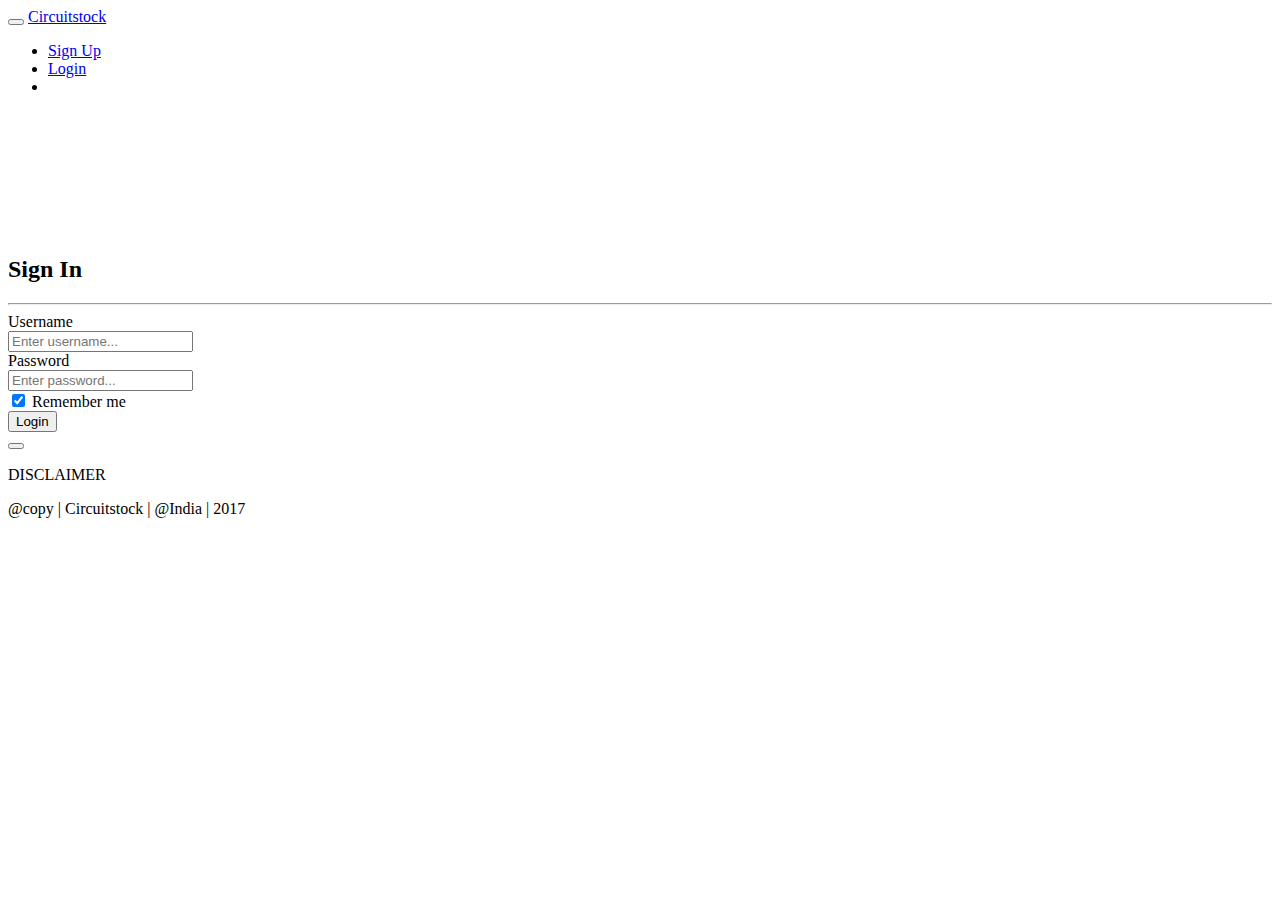
==== html/new_login.html @ d67e239f "Update new_login.html" ====
<!DOCTYPE html>
<html lang="en">
    <head>
            <meta charset="utf-8">
            <meta http-equiv="X-UA-Compatible" content="IE=edge">
            <meta name="viewport" content="width=device-width, initial-scale=1"> 
            
            <title>Circuitstock SignUp/Login</title>
            
            <link href="../css/bootstrap.min.css" rel="stylesheet">
            <link href="../css/bootstrap-theme.min.css" rel="stylesheet" />

            <!--<link rel="stylesheet" href="https://maxcdn.bootstrapcdn.com/bootswatch/3.3.6/superhero/bootstrap.min.css" />-->
            <link rel="stylesheet" type="text/css" href="..\css\style.css">
            <link rel="stylesheet" href="../font-awesome/css/font-awesome.min.css">
            <link href="https://fonts.googleapis.com/css?family=Handlee|Lemonada|Open+Sans" rel="stylesheet">
    


        <script type="text/javascript">
           
            function validateForm() {
    var x = document.forms["myForm"]["username"].value;
    if (x == "") {
        alert("Name must be filled out");
        
        return false;
    }
}

        </script>

    </head>
    <body class="my-body">
        <nav class="my-navbar navbar navbar-inverse navbar-fixed-top">
            <div class="container">
                <div class="navbar-header">
                    <button type="button" class="navbar-toggle" data-toggle="collapse" data-target="#myNavbar">
                        <span class="icon-bar"></span>
                        <span class="icon-bar"></span>
                        <span class="icon-bar"></span>                        
                    </button>
                    <a class="navbar-brand" href="#">Circuitstock</a>
                </div>
                <div class="mn-menu collapse navbar-collapse" id="myNavbar">
                    <ul class="nav navbar-nav navbar-right">
                        <li><a href="..\html\new_sign.html"><span class="glyphicon glyphicon-user" ></span> Sign Up</a></li>
                        <li><a href="..\html\new_login.html"><span class="glyphicon glyphicon-log-in"></span> Login</a></li>
                        <li><a href="#mymodal"><span class="fa fa-facebook-official" aria-hidden="true"></span></a></li>
                    </ul>
                </div>
            </div>
        </nav>
        
        <p></br></br></br></br></br></p>
        <!--<div class="jumbotron" id="box-wrapper">-->
        <div id ="frm" class="my-container container">
        <div class="row">
            <div class="  col-md-3">
            </div>
            <div class="col-md-6">
                <p><br></p>
                <div class="my-panel panel panel-default">
                    <div class="panel-body">
                        <div class="text-center"><h2>Sign In</h2></div>
                        <div class=" divider" ><hr ></div>
                        <form method="POST" action="" onsubmit="return validateForm()" name="myForm">
                        <div class="form-group">
                            <label for="exampleInputEmail1">Username</label>
                                <div class="input-group">
                                    <span class="input-group-addon" id="basic-addon1"><i class="glyphicon glyphicon-user "></i></span>
                                    <input type="email" name="username" class="form-control" placeholder="Enter username..." aria-describedby="basic-addon1">
                                    <div id="name_error" class="val_error"></div>
                                </div>
                        </div>
                        <div class="form-group">
                            <label for="user_password">Password</label>
                                <div class="input-group">
                                    <span class="input-group-addon" id="basic-addon1"><i class="glyphicon glyphicon-lock"></i></span>
                                    <input type="password" id="user_password" name="u_pswd" class="form-control" placeholder="Enter password..." aria-describedby="basic-addon1" required>
                                </div>
                        </div>
                        <div class="checkbox">
                            <label>
                            <input type="checkbox" checked> Remember me
                            </label>
                        </div>
                        <button type="submit" class="btn btn-primary">Login<span class="glyphicon glyphicon-send"></span></button>
                        </form>
                       
                    </div>
                </div>
            </div>
            <div class=" my col-md-3">
                                
            </div>
            
        </div>
        </div>
        

        <nav class="my-navbar navbar navbar-inverse navbar-fixed-bottom">
            <div class="container">
                <div class="navbar-header">
                    <button type="button" class="navbar-toggle" data-toggle="collapse" data-target="#myNavbar">
                        <span class="icon-bar"></span>
                        <span class="icon-bar"></span>
                        <span class="icon-bar"></span>                        
                    </button>
                    
                </div>
                
                <div class="navbar-text pull-left">
                    <p>DISCLAIMER</p>
                    <p> @copy | Circuitstock | @India | 2017</p>
                </div>
                <div class="navbar-text pull-right">
                    <a href=""><i class="fa fa-facebook-official fa-2x" aria-hidden="true"></i></a>
                </div>
            </div>
        </nav>

<!-- jQuery (necessary for Bootstrap's JavaScript plugins) -->
    <script src="https://ajax.googleapis.com/ajax/libs/jquery/1.12.4/jquery.min.js"></script>
    <!-- Include all compiled plugins (below), or include individual files as needed -->
    <script src="js/bootstrap.min.js"></script>
    </body>
</html>
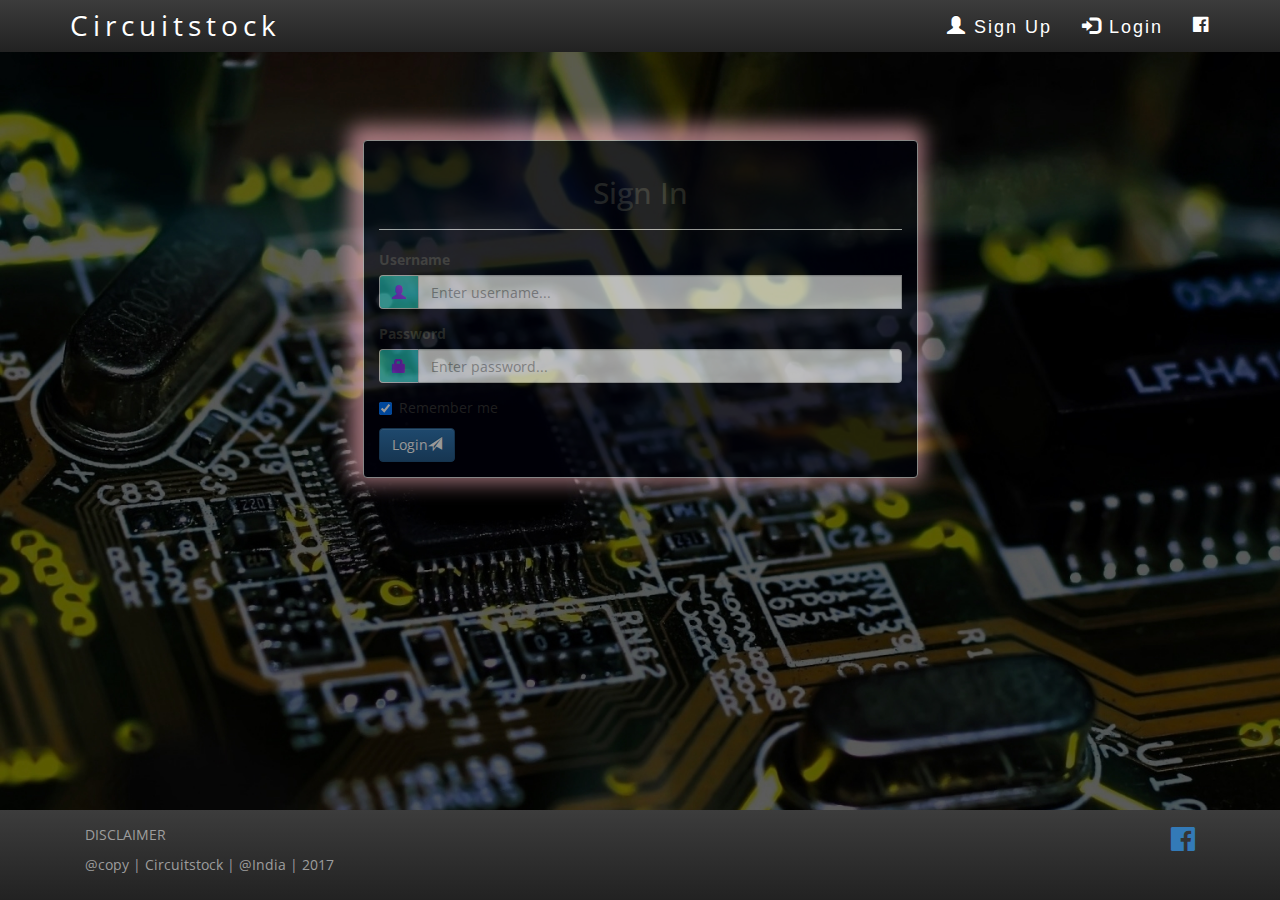
==== commit fe101cb7: "circuitstock_l" ====
--- a/html/new_login.html
+++ b/html/new_login.html
@@ -127,7 +127,7 @@
     </body>
 </html>
 
+<!--addinfg javascript-->
 
 
 
-
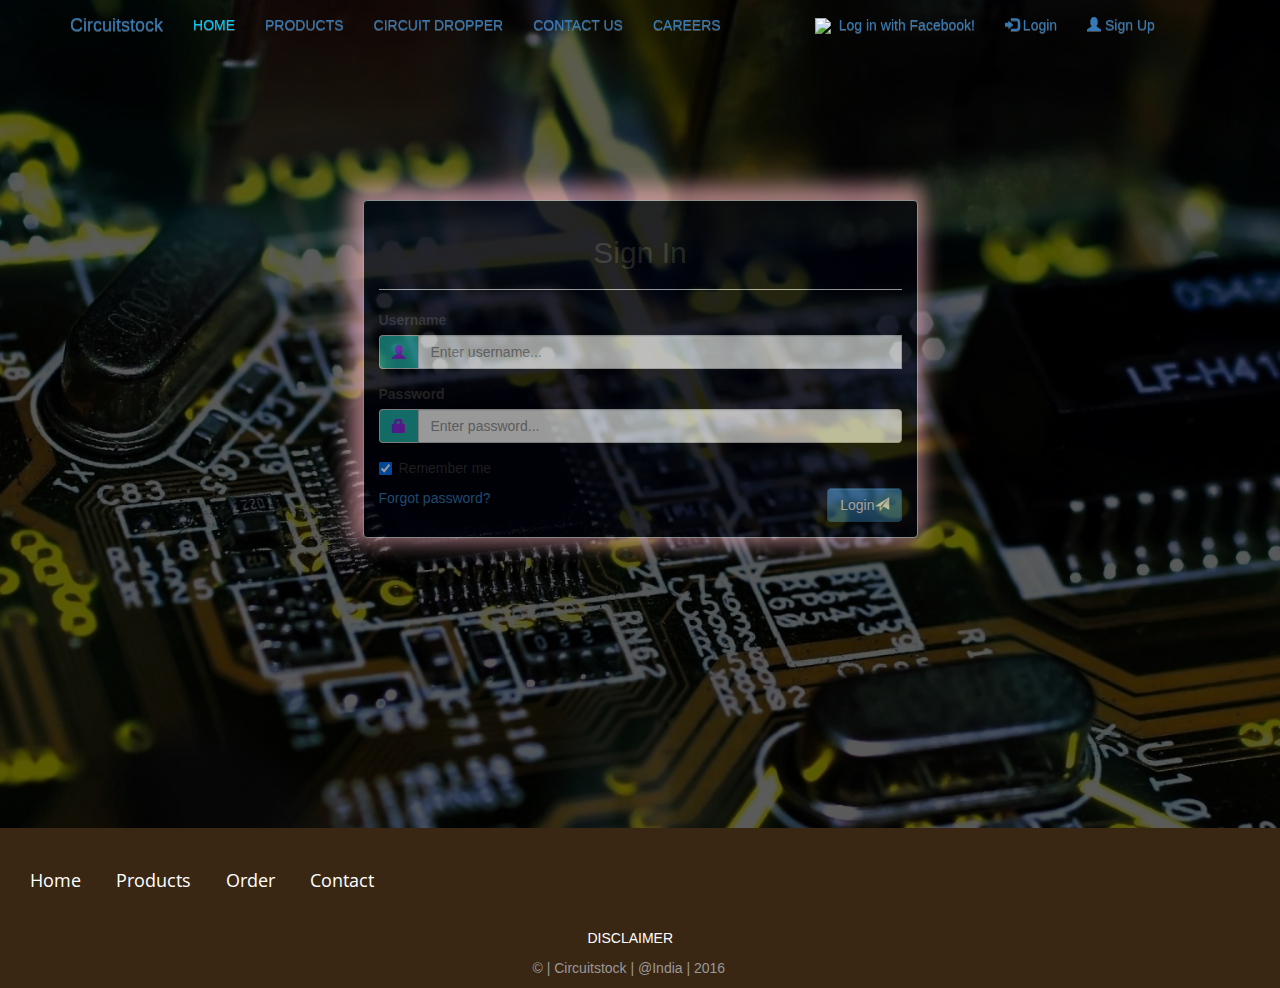
==== commit 39b91e5a: "Update new_login.html" ====
--- a/html/new_login.html
+++ b/html/new_login.html
@@ -10,51 +10,45 @@
             <link href="../css/bootstrap.min.css" rel="stylesheet">
             <link href="../css/bootstrap-theme.min.css" rel="stylesheet" />
 
-            <!--<link rel="stylesheet" href="https://maxcdn.bootstrapcdn.com/bootswatch/3.3.6/superhero/bootstrap.min.css" />-->
             <link rel="stylesheet" type="text/css" href="..\css\style.css">
-            <link rel="stylesheet" href="../font-awesome/css/font-awesome.min.css">
-            <link href="https://fonts.googleapis.com/css?family=Handlee|Lemonada|Open+Sans" rel="stylesheet">
-    
-
-
-        <script type="text/javascript">
-           
-            function validateForm() {
-    var x = document.forms["myForm"]["username"].value;
-    if (x == "") {
-        alert("Name must be filled out");
-        
-        return false;
-    }
-}
-
-        </script>
-
+            <link href='https://fonts.googleapis.com/css?family=Source+Sans+Pro:400,300' rel='stylesheet' type='text/css'/>
+		    <link href='https://fonts.googleapis.com/css?family=Open+Sans+Condensed:300' rel='stylesheet' type='text/css'/>
+		    <link href="https://fonts.googleapis.com/css?family=Lobster" rel="stylesheet"/>
+            <link href="https://fonts.googleapis.com/css?family=Roboto" rel="stylesheet">
     </head>
     <body class="my-body">
-        <nav class="my-navbar navbar navbar-inverse navbar-fixed-top">
-            <div class="container">
-                <div class="navbar-header">
-                    <button type="button" class="navbar-toggle" data-toggle="collapse" data-target="#myNavbar">
-                        <span class="icon-bar"></span>
-                        <span class="icon-bar"></span>
-                        <span class="icon-bar"></span>                        
-                    </button>
-                    <a class="navbar-brand" href="#">Circuitstock</a>
-                </div>
-                <div class="mn-menu collapse navbar-collapse" id="myNavbar">
-                    <ul class="nav navbar-nav navbar-right">
-                        <li><a href="..\html\new_sign.html"><span class="glyphicon glyphicon-user" ></span> Sign Up</a></li>
-                        <li><a href="..\html\new_login.html"><span class="glyphicon glyphicon-log-in"></span> Login</a></li>
-                        <li><a href="#mymodal"><span class="fa fa-facebook-official" aria-hidden="true"></span></a></li>
-                    </ul>
-                </div>
-            </div>
-        </nav>
+
+        <nav class="navbar navbar-fixed-top">
+		  <div class="container">
+			<!-- Brand and toggle get grouped for better mobile display -->
+			<div class="navbar-header">
+			  <button type="button" class="navbar-toggle collapsed" data-toggle="collapse" data-target="#bs-example-navbar-collapse-1" aria-expanded="false">
+				<span class="sr-only">Toggle navigation</span>
+				<span class="icon-bar"></span>
+				<span class="icon-bar"></span>
+				<span class="icon-bar"></span>
+			  </button>
+			  <a class="navbar-brand brnd"  href="index.php">Circuitstock</a>
+			</div>
+
+			<!-- Collect the nav links, forms, and other content for toggling -->
+			<div class="collapse navbar-collapse smallnav" id="bs-example-navbar-collapse-1">
+			    <ul class="nav navbar-nav" style="width:87%">
+                    <li class="active"><a class="navlink" href="index.php" style="color:#00ccff;">HOME <span class="sr-only">(current)</span></a></li>
+                    <li><a class="navlink" href="products.php">PRODUCTS</a></li>
+                    <li><a class="navlink"  href="dropper.php">CIRCUIT DROPPER</a></li>
+                    <li><a class="navlink" href="contact.php">CONTACT US</a></li>
+                    <li><a class="navlink" href="careers/intern.html">CAREERS</a></li>
+                    <li class="pull-right"><a href="..\html\sign.html"><span class="glyphicon glyphicon-user"></span> Sign Up</a></li>
+                    <li class="pull-right"><a href="..\html\login.html"><span class="glyphicon glyphicon-log-in"></span> Login</a></li>
+                    <li class="pull-right"><a  href="https://www.facebook.com/v2.8/dialog/oauth?client_id=209208062865425&state=cc0e7f0869fbcce384b23c48f10e077e&response_type=code&sdk=php-sdk-5.0.0&redirect_uri=http%3A%2F%2Fwww.circuitstock.com%2F&scope=email"><img src="../images/fb.png" style="height:20px; weight:20px;"/>&nbsp Log in with Facebook!</a>				</li>
+			    </ul>
+			</div><!-- /.navbar-collapse -->
+		  </div><!-- /.container-fluid -->
+		</nav>
         
-        <p></br></br></br></br></br></p>
-        <!--<div class="jumbotron" id="box-wrapper">-->
-        <div id ="frm" class="my-container container">
+        <p></br></br></br></br></br><br><br><br></p>
+        <div class="container">
         <div class="row">
             <div class="  col-md-3">
             </div>
@@ -62,30 +56,31 @@
                 <p><br></p>
                 <div class="my-panel panel panel-default">
                     <div class="panel-body">
-                        <div class="text-center"><h2>Sign In</h2></div>
+                        <div class="text-center heading"><h2>Sign In</h2></div>
                         <div class=" divider" ><hr ></div>
-                        <form method="POST" action="" onsubmit="return validateForm()" name="myForm">
-                        <div class="form-group">
-                            <label for="exampleInputEmail1">Username</label>
-                                <div class="input-group">
-                                    <span class="input-group-addon" id="basic-addon1"><i class="glyphicon glyphicon-user "></i></span>
-                                    <input type="email" name="username" class="form-control" placeholder="Enter username..." aria-describedby="basic-addon1">
-                                    <div id="name_error" class="val_error"></div>
-                                </div>
-                        </div>
-                        <div class="form-group">
-                            <label for="user_password">Password</label>
-                                <div class="input-group">
-                                    <span class="input-group-addon" id="basic-addon1"><i class="glyphicon glyphicon-lock"></i></span>
-                                    <input type="password" id="user_password" name="u_pswd" class="form-control" placeholder="Enter password..." aria-describedby="basic-addon1" required>
-                                </div>
-                        </div>
-                        <div class="checkbox">
-                            <label>
-                            <input type="checkbox" checked> Remember me
-                            </label>
-                        </div>
-                        <button type="submit" class="btn btn-primary">Login<span class="glyphicon glyphicon-send"></span></button>
+                        <form method="POST" action="" class="myForm">
+                            <div class="form-group">
+                                <label for="E-mail">Username</label>
+                                    <div class="input-group">
+                                        <span class="input-group-addon" id="basic-addon1"><i class="glyphicon glyphicon-user "></i></span>
+                                        <input type="email" id="E-mail" name="username" class="form-control" placeholder="Enter username..." aria-describedby="basic-addon1">
+                                        <div id="name_error" class="val_error"></div>
+                                    </div>
+                            </div>
+                            <div class="form-group">
+                                <label for="user_password">Password</label>
+                                    <div class="input-group">
+                                        <span class="input-group-addon" id="basic-addon1"><i class="glyphicon glyphicon-lock"></i></span>
+                                        <input type="password" id="user_password" name="u_pswd" class="form-control" placeholder="Enter password..." aria-describedby="basic-addon1" required>
+                                    </div>
+                            </div>
+                            <div class="checkbox">
+                                <label>
+                                <input type="checkbox" checked> Remember me
+                                </label>
+                            </div>
+                            <button type="submit" class="btn btn-primary" style="float:right;">Login<span class="glyphicon glyphicon-send"></span></button>
+                            <a href="" target="_blank" style="float:left;">Forgot password?</a>
                         </form>
                        
                     </div>
@@ -97,28 +92,34 @@
             
         </div>
         </div>
+
+        <p><br><br><br><br><br><br><br><br><br><br><br><br><br></p>
         
+ <!-- ====================================================== FOOTER =======================================================-->
+		<div style="width:100%;">
+		<div class="row" style="background-color:#392714; margin-right:0px;" ><br><br>
+		
+			<div class="col-sm-12"style="font-size:18px; font-family: 'Open Sans Condensed', sans-serif;">
+			 <a href="index.php" style="color:white"><span style="margin-left:30px;">Home</span></a>
+			 <a href="products.php" style="color:white"><span style="margin-left:30px;">Products</span></a>
+			 <a href="dropper.php" style="color:white"><span style="margin-left:30px;">Order </span></a>
+			 <a href="contact.php" style="color:white"><span style="margin-left:30px;">Contact</span></a>
+			</div>
+			
+			</br></br></br>
+			
+			<div style="width:90px;margin-left:auto; margin-right:auto;">			
+				<p><a href="#" style="color:white">  DISCLAIMER</a> </p>				
+			</div>
+	
+			<div style="width:200px;margin-left:auto; margin-right:auto;">					
+				<p style="color:#999999; ">  &copy; | Circuitstock | @India | 2016</p>	
+			</div>
+			
+		</div>
+		</div>
 
-        <nav class="my-navbar navbar navbar-inverse navbar-fixed-bottom">
-            <div class="container">
-                <div class="navbar-header">
-                    <button type="button" class="navbar-toggle" data-toggle="collapse" data-target="#myNavbar">
-                        <span class="icon-bar"></span>
-                        <span class="icon-bar"></span>
-                        <span class="icon-bar"></span>                        
-                    </button>
-                    
-                </div>
-                
-                <div class="navbar-text pull-left">
-                    <p>DISCLAIMER</p>
-                    <p> @copy | Circuitstock | @India | 2017</p>
-                </div>
-                <div class="navbar-text pull-right">
-                    <a href=""><i class="fa fa-facebook-official fa-2x" aria-hidden="true"></i></a>
-                </div>
-            </div>
-        </nav>
+<!--======================================================= FOOTER ENDS =======================================================-->
 
 <!-- jQuery (necessary for Bootstrap's JavaScript plugins) -->
     <script src="https://ajax.googleapis.com/ajax/libs/jquery/1.12.4/jquery.min.js"></script>
@@ -127,7 +128,4 @@
     </body>
 </html>
 
-<!--addinfg javascript-->
 
-
-
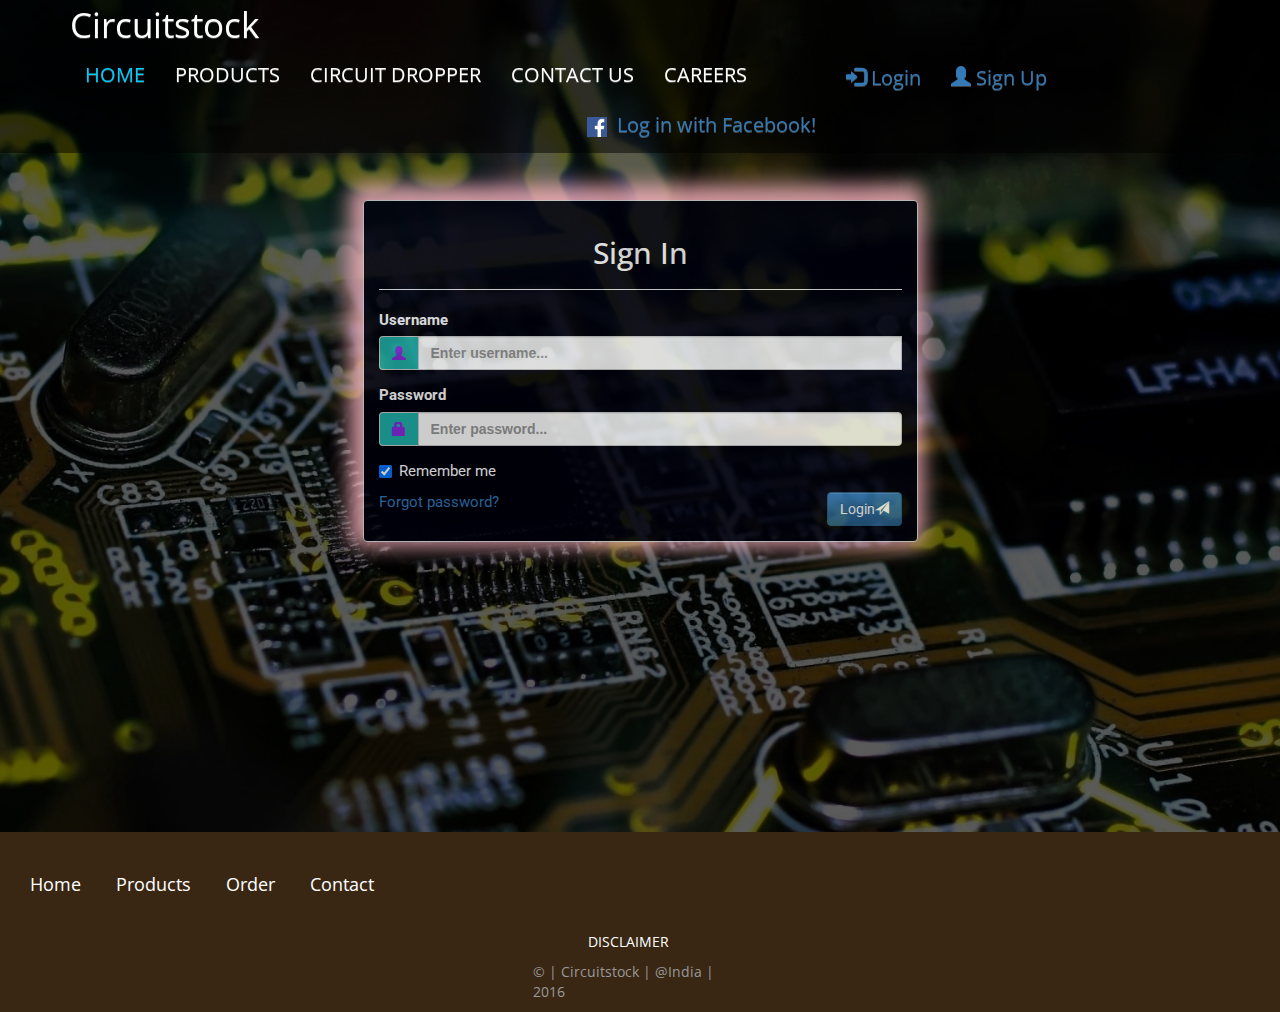
==== commit 5348f778: "Update new_login.html" ====
--- a/html/new_login.html
+++ b/html/new_login.html
@@ -10,7 +10,7 @@
             <link href="../css/bootstrap.min.css" rel="stylesheet">
             <link href="../css/bootstrap-theme.min.css" rel="stylesheet" />
 
-            <link rel="stylesheet" type="text/css" href="..\css\style.css">
+            <link rel="stylesheet" type="text/css" href="..\css\custom.css">
             <link href='https://fonts.googleapis.com/css?family=Source+Sans+Pro:400,300' rel='stylesheet' type='text/css'/>
 		    <link href='https://fonts.googleapis.com/css?family=Open+Sans+Condensed:300' rel='stylesheet' type='text/css'/>
 		    <link href="https://fonts.googleapis.com/css?family=Lobster" rel="stylesheet"/>
@@ -41,7 +41,7 @@
                     <li><a class="navlink" href="careers/intern.html">CAREERS</a></li>
                     <li class="pull-right"><a href="..\html\sign.html"><span class="glyphicon glyphicon-user"></span> Sign Up</a></li>
                     <li class="pull-right"><a href="..\html\login.html"><span class="glyphicon glyphicon-log-in"></span> Login</a></li>
-                    <li class="pull-right"><a  href="https://www.facebook.com/v2.8/dialog/oauth?client_id=209208062865425&state=cc0e7f0869fbcce384b23c48f10e077e&response_type=code&sdk=php-sdk-5.0.0&redirect_uri=http%3A%2F%2Fwww.circuitstock.com%2F&scope=email"><img src="../images/fb.png" style="height:20px; weight:20px;"/>&nbsp Log in with Facebook!</a>				</li>
+                    <li class="pull-right"><a  href="https://www.facebook.com/v2.8/dialog/oauth?client_id=209208062865425&state=cc0e7f0869fbcce384b23c48f10e077e&response_type=code&sdk=php-sdk-5.0.0&redirect_uri=http%3A%2F%2Fwww.circuitstock.com%2F&scope=email"><img src="../img/fb.png" style="height:20px; weight:20px;"/>&nbsp Log in with Facebook!</a>				</li>
 			    </ul>
 			</div><!-- /.navbar-collapse -->
 		  </div><!-- /.container-fluid -->
